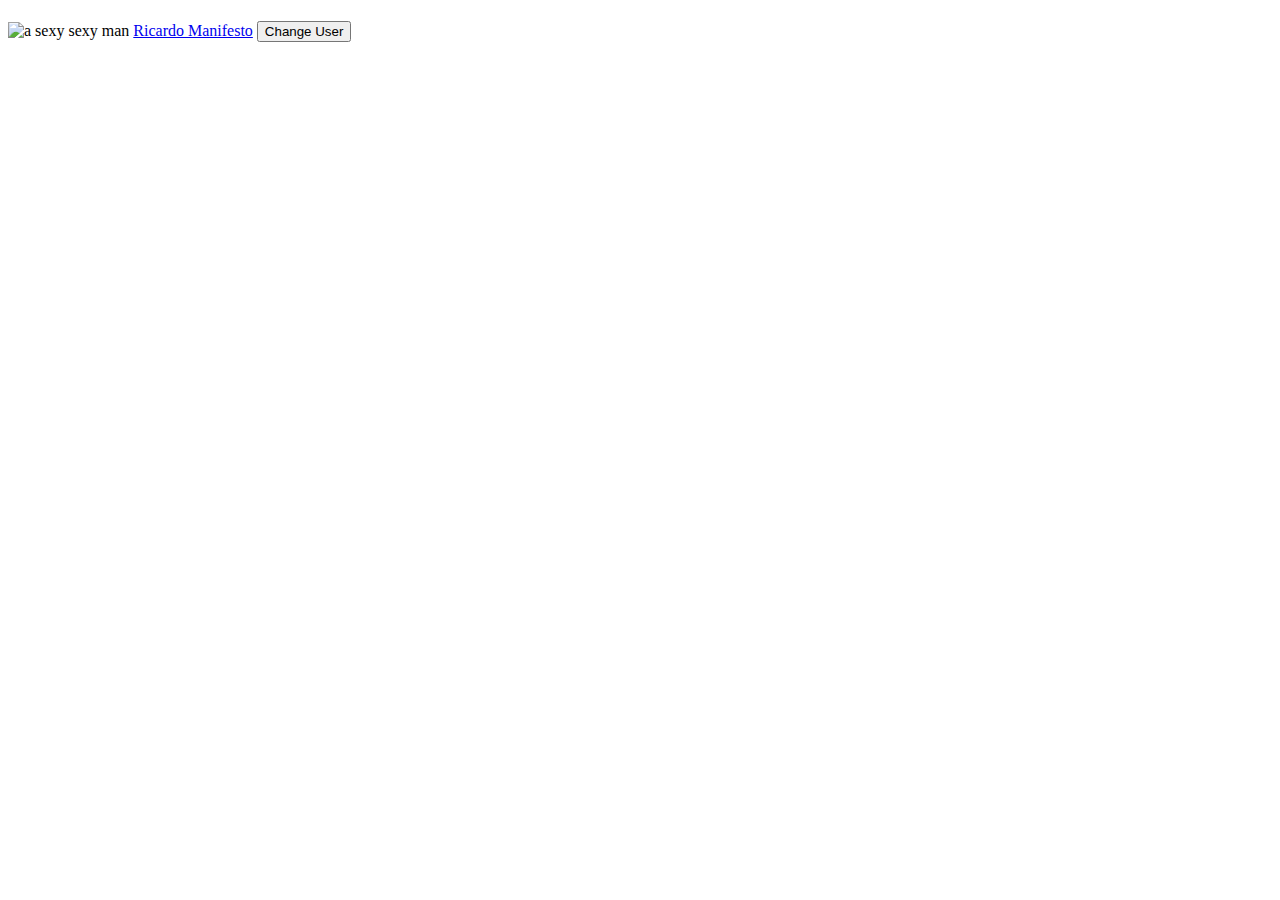
==== test-site/index.html @ 481dc412 "added username functioinalities" ====
<!DOCTYPE html>
<html>

<head>
    <meta charset="utf-8">
    <title>My test page</title>
    <link href="styles/style.css" rel="stylesheet">
    <link href="https://fonts.googleapis.com/css?family=Open+Sans" rel="stylesheet">

</head>

<body>
    <h1></h1>
    <img src="images/ricardo-milos-face.jpg" alt="a sexy sexy man">

    <a href="https://www.reddit.com/r/copypasta/comments/kmypxj/ricardo_milos_emoji_art/">Ricardo Manifesto</a>

    <button>Change User</button>


    <script src="scripts/main.js"></script>
</body>

</html>
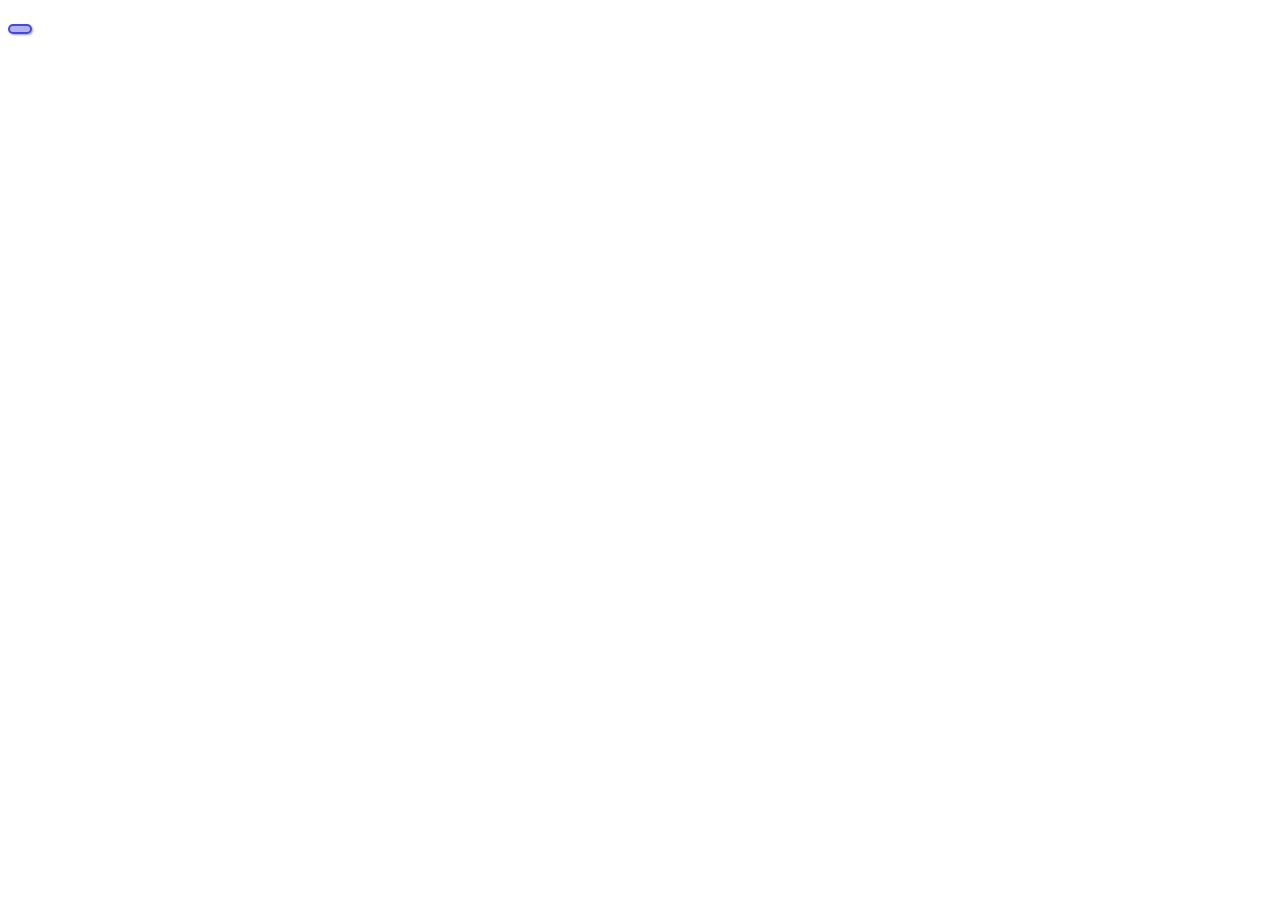
==== commit 97d8518a: "added a variables file" ====
--- a/test-site/index.html
+++ b/test-site/index.html
@@ -10,13 +10,7 @@
 </head>
 
 <body>
-    <h1></h1>
-    <img src="images/ricardo-milos-face.jpg" alt="a sexy sexy man">
-
-    <a href="https://www.reddit.com/r/copypasta/comments/kmypxj/ricardo_milos_emoji_art/">Ricardo Manifesto</a>
-
-    <button>Change User</button>
-
+    <p></p>
 
     <script src="scripts/main.js"></script>
 </body>
--- a/test-site/styles/style.css
+++ b/test-site/styles/style.css
@@ -0,0 +1,14 @@
+p {
+  font-family: "helvetica-neue", Arial, Helvetica, sans-serif;
+  letter-spacing: 1px;
+  text-transform: uppercase;
+  text-align: center;
+  border: 2px solid rgba(0, 0, 200, 0.6);
+  background: rgba(0, 0, 200, 0.3);
+  color: rgba(0,0,200,.6);
+  box-shadow: 1px 1px 2px rgba(0,0,200,.4);
+  border-radius: 10px;
+  padding: 3px 10px;
+  display: inline-block;
+  cursor: pointer;
+}
